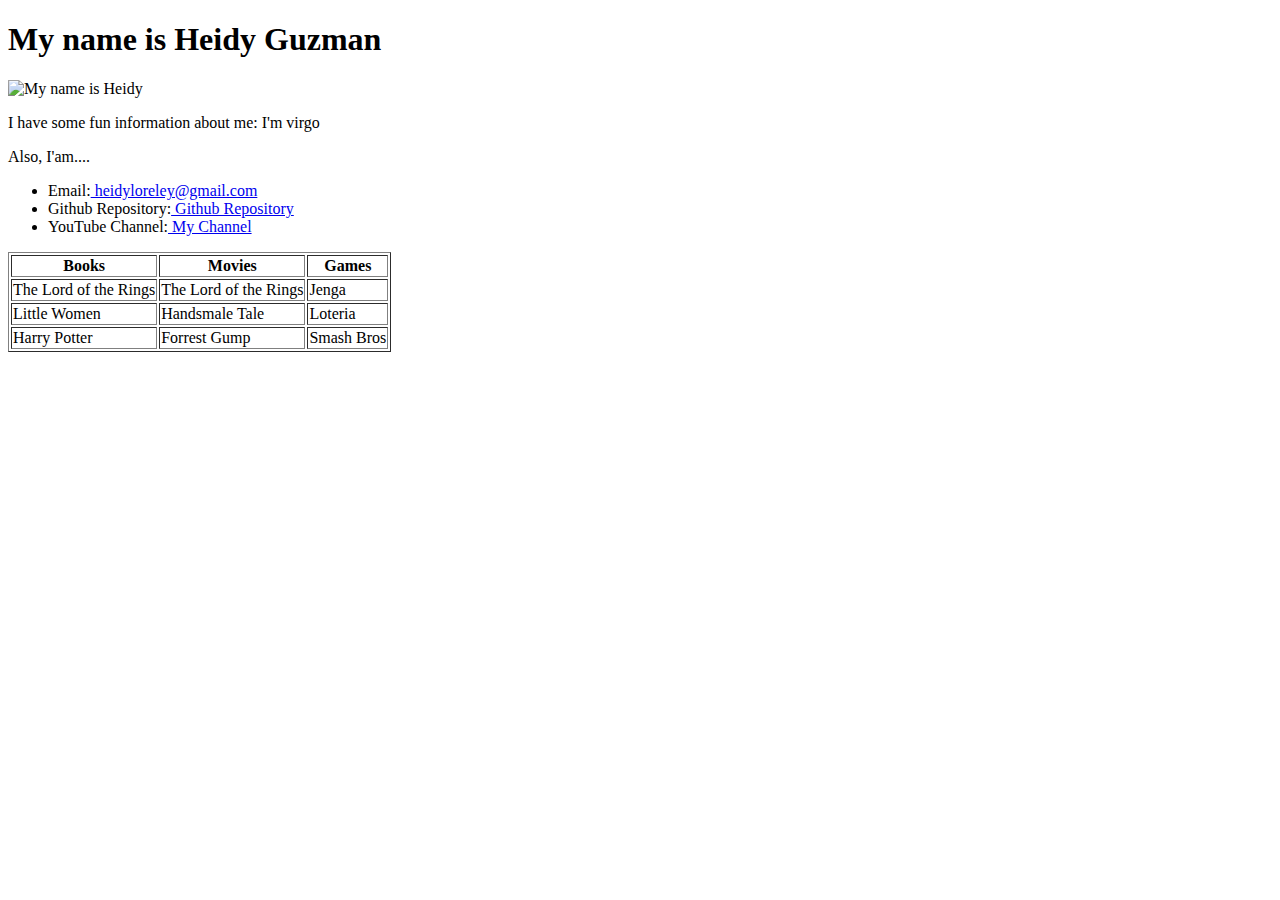
==== index.html @ e24dcf84 "Index file added, with webpage information" ====
<!DOCTYPE html>
<html lang="en">
<head>
    <meta charset="UTF-8">
    <meta name="viewport" content="width=device-width, initial-scale=1.0">
    <title>My Bio Page</title>
</head>
<body>
    <h1>My name is Heidy Guzman</h1>
    <img src="https://placehold.it/200x200" alt="My name is Heidy">
    <p>I have some fun information about me: I'm virgo</p>
    <p>Also, I'am....</p>
<ul>
    <li>Email:<a href="#"> heidyloreley@gmail.com</a> </li>
    <li>Github Repository:<a href="#"> Github Repository</a> </li>
    <li>YouTube Channel:<a href="#"> My Channel</a> </li>
</ul>

<table border = "1">  <!--Table requieres, tr = rows and then th = headers-->
    <thead>
    <tr>
        <th>Books</th>
        <th>Movies</th>
        <th>Games</th>
    </tr>
    </thead>
    <tr> <!--then tr as rows or td as DATA-->
        <td>The Lord of the Rings</td>
        <td>The Lord of the Rings</td>
        <td>Jenga</td>
    </tr>
    <tr> <!--then tr as rows or td as DATA-->
        <td>Little Women</td>
        <td>Handsmale Tale</td>
        <td>Loteria</td>
    </tr>
    <tr> <!--then tr as rows or td as DATA-->
        <td>Harry Potter</td>
        <td>Forrest Gump</td>
        <td>Smash Bros</td>
    </tr>


</table>
</body>
</html>
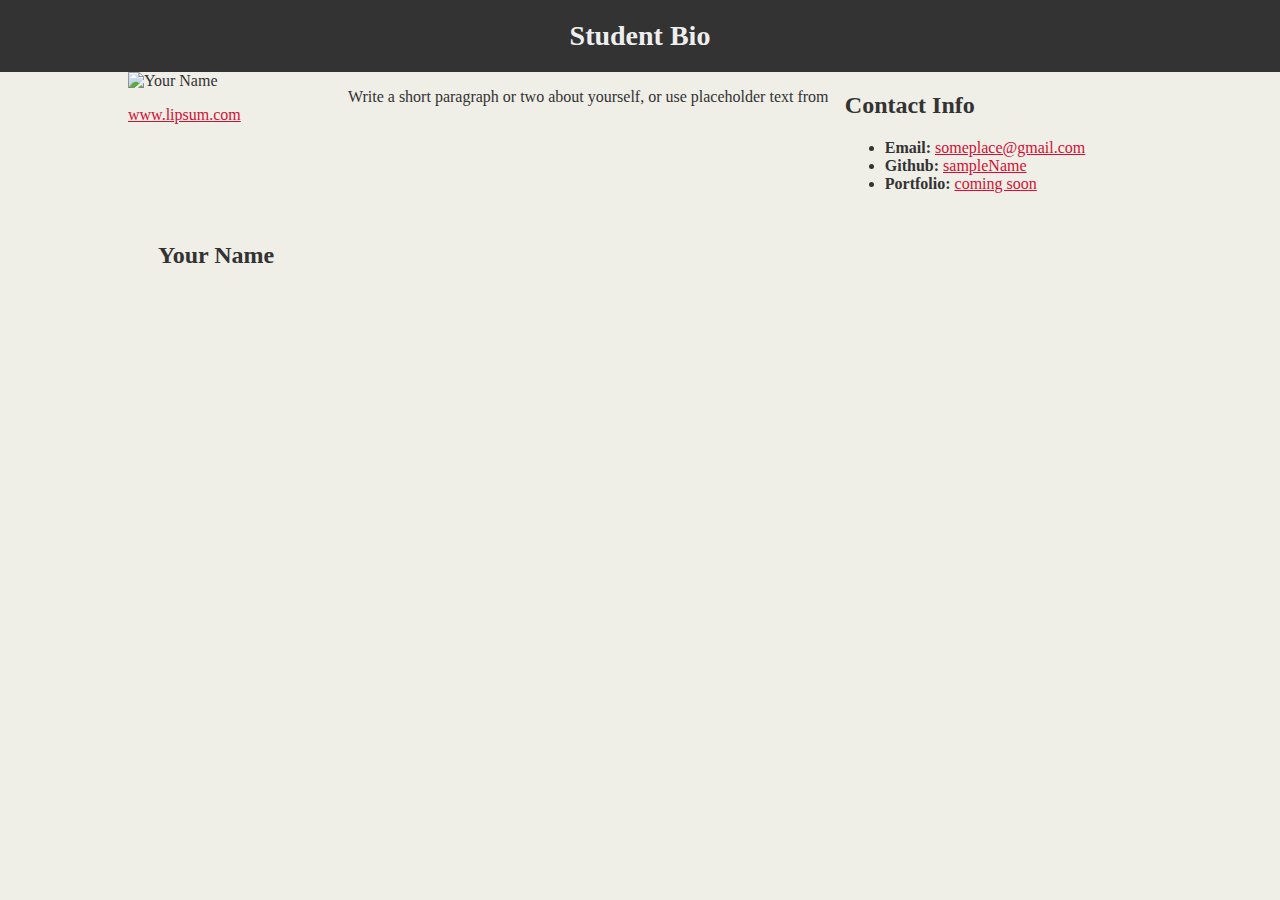
==== commit bc8a6a0c: "new index and style file" ====
--- a/index.html
+++ b/index.html
@@ -1,46 +1,42 @@
 <!DOCTYPE html>
-<html lang="en">
+<!--THIS NEW INDEX USED TO BE BIOSTARTER -HG FROM EXERCISE 09-->
+<!-- CSS Stylesheets with Relative Paths -->
+
+<html lang="en-us">
 <head>
-    <meta charset="UTF-8">
-    <meta name="viewport" content="width=device-width, initial-scale=1.0">
-    <title>My Bio Page</title>
+  <meta charset="UTF-8">
+  <title>CSS Stylesheets with Relative Paths</title>
+
+  <!-- This line is money! It points your HTML to the CSS file. -->
+  <!-- Notice the "relative" pathway? It matches a file inside our current directory's "assets" folder. Open it to see our style rules. -->
+  <link rel="stylesheet" type="text/css" href="style.css">
 </head>
+
 <body>
-    <h1>My name is Heidy Guzman</h1>
-    <img src="https://placehold.it/200x200" alt="My name is Heidy">
-    <p>I have some fun information about me: I'm virgo</p>
-    <p>Also, I'am....</p>
-<ul>
-    <li>Email:<a href="#"> heidyloreley@gmail.com</a> </li>
-    <li>Github Repository:<a href="#"> Github Repository</a> </li>
-    <li>YouTube Channel:<a href="#"> My Channel</a> </li>
-</ul>
 
-<table border = "1">  <!--Table requieres, tr = rows and then th = headers-->
-    <thead>
-    <tr>
-        <th>Books</th>
-        <th>Movies</th>
-        <th>Games</th>
-    </tr>
-    </thead>
-    <tr> <!--then tr as rows or td as DATA-->
-        <td>The Lord of the Rings</td>
-        <td>The Lord of the Rings</td>
-        <td>Jenga</td>
-    </tr>
-    <tr> <!--then tr as rows or td as DATA-->
-        <td>Little Women</td>
-        <td>Handsmale Tale</td>
-        <td>Loteria</td>
-    </tr>
-    <tr> <!--then tr as rows or td as DATA-->
-        <td>Harry Potter</td>
-        <td>Forrest Gump</td>
-        <td>Smash Bros</td>
-    </tr>
+  <header>
+    <h1>Student Bio</h1>
+  </header>
 
+  <main class="container">
+    <section id="main-bio">
+      <section id="figure">
+        <h2 id="bio-name">Your Name</h2>
+        <img id="bio-image" src="https://placehold.it/200x200" alt="Your Name">
+      </section>
+      <p>Write a short paragraph or two about yourself, or use placeholder text from <a href="http://www.lipsum.com/">www.lipsum.com</a></p>
+    </section>
 
-</table>
+    <aside id="contact-info">
+      <h2>Contact Info</h2>
+      <ul>
+        <li><strong>Email:</strong> <a href="#">someplace@gmail.com</a></li>
+        <li><strong>Github:</strong> <a href="#">sampleName</a></li>
+        <li><strong>Portfolio:</strong> <a href="#">coming soon</a></li>
+      </ul>
+    </aside>
+  </main>
+
 </body>
+
 </html>--- a/style.css
+++ b/style.css
@@ -0,0 +1,59 @@
+body{
+    background-color: #efeee7;
+    font-family: Georgia, 'Times New Roman', Times, serif;
+    color: #333333;
+    padding: 0;
+    margin: 0;
+}
+
+header {
+    background: #333333;
+}
+
+h1{
+    color: #eee;
+    font-size: 28px;
+    padding: 20px;
+    margin-bottom: 20px;
+    margin: 0;
+    text-align: center;
+}
+h2{
+    font-size: 24px;
+}
+/*in main is defined that "container" is a Class*/
+.container {
+    margin: 0 auto;
+    width: 1024px;
+}
+
+#main-bio,
+#contact-info,
+#bio-image{
+    float: left;
+}
+#bio-image{
+    width: 200px;
+    margin-right: 20px;
+}
+#bio-name{
+    position: absolute;
+    top: 150px;
+    left:30px; /*su posición depende de la posición de la Sección en la cual esta contenida, al ser ABSOLUTE y depender de su ANCESTOR*/
+}
+#main-bio{
+    width: 70%;
+}
+/*  nos lo saltamos porque no existe content-info en el main
+#content-info{
+    width: 30%;
+    height: 1.5;
+} */
+
+a{
+    color: #d21034;
+}
+
+#figure{
+    position: relative;
+}